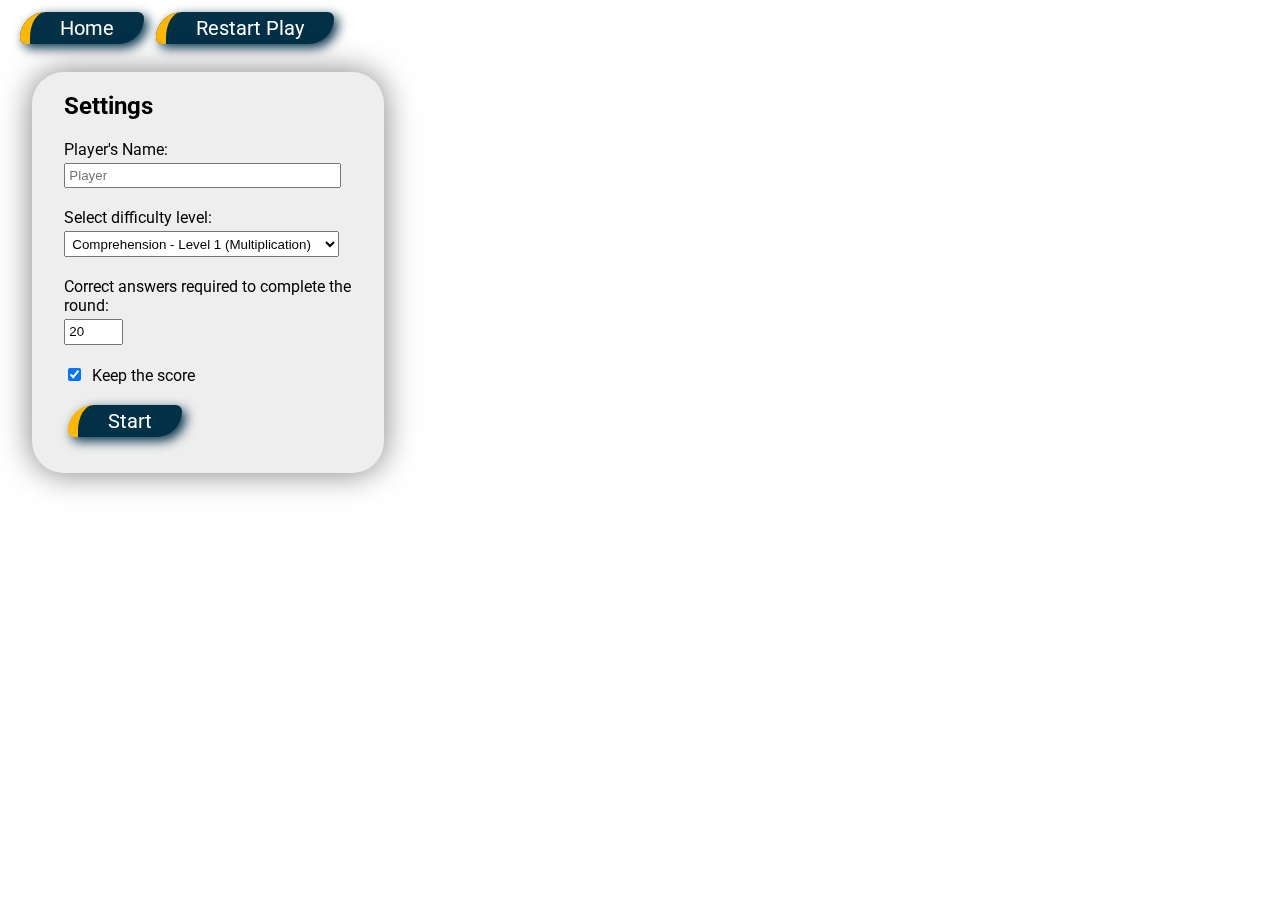
==== maths.html @ 8b00015a "Remove mathquestions class for <body>" ====
<!DOCTYPE html>
<html lang="en">

<head>
    <meta charset="UTF-8">
    <meta http-equiv="X-UA-Compatible" content="IE=edge">
    <meta name="viewport" content="width=device-width, initial-scale=1.0">
    <title>Maths Game</title>
    <link rel="preconnect" href="https://fonts.googleapis.com">
    <link rel="preconnect" href="https://fonts.gstatic.com" crossorigin>
    <link
        href="https://fonts.googleapis.com/css2?family=Roboto:ital,wght@0,100;0,400;0,700;1,100;1,400;1,700&display=swap"
        rel="stylesheet">
    <link rel="stylesheet" href="style.css">
</head>

<body>
    <header>
        <!-- Navigation -->
        <nav class="mainnav">
            <a href="index.html" rel="noopener noreferrer" title="Go back to home page">Home</a>
            <a href="" target="_self" rel="noopener noreferrer" title="Reset the settings and restart the play">Restart
                Play</a>
        </nav>
    </header>
    <main>
        <article>
            <h1>Play maths!</h1>
            <section class="questions">
                <p id="topquestion">
                    Here are some simple maths questions. <br>Can you answer them?
                </p>
                <!-- New questions are inserted here -->
            </section>
            <section>
                <p>
                    <label class="block" for="answer">Place your answer in the box below. <span
                            id="remainingquestions"></span></label>
                    <input id="answer" type="number" min="0">
                    <button id="confirmanswer" class="bigbutton">Answer</button>
                    <!-- New big button (for continuation) is inserted hereafter -->
                </p>
            </section>
        </article>


        <!-- Game settings in <aside> -->
        <aside>
            <h2>Settings</h2>
            <form action="">
                <div>
                    <label class="block" for="playername">Player's Name: </label>
                    <input id="playername" type="text" name="player" placeholder="Player" minlength="3" maxlength="20"
                        required>
                </div>
                <div>
                    <label class="block" for="difficultylevel">Select difficulty level: </label>
                    <select name="level" id="difficultylevel" required>
                        <option name="level" value="" disabled>-- Select Difficulty --</option>
                            <option name="level" value="1" selected>Comprehension - Level 1 (Multiplication)</option>
                            <option name="level" value="2">Equations - Level 1 (Addition/Subtraction)</option>
                            <option name="level" value="3">Equations - Level 2 (Addition/Subtraction)</option>
                            <option name="level" value="mixed">Mixed Challenge</option>
                    </select>
                </div>
                <div>
                    <label class="block" for="questionsperround">Correct answers required to complete the round:</label>
                    <input id="questionsperround" type="number" min="2" max="50" value="20" name="questions">
                </div>
                <div>
                    <input id="keepscore" type="checkbox" name="keepscore" value="yes" checked>
                    <label for="keepscore">Keep the score</label>
                </div>
                <button id="startbutton" type='button' title="Apply settings and start play">Start</button>
            </form>
        </aside>

    </main>
    <footer></footer>

    <!-- Add script -->
    <script src="app.js"></script>
</body>

</html>
---- style.css ----
html {
    font-family: 'Roboto', sans-serif;
}

body {
    margin: 0;
}

main {
    margin: 2rem;
}

main {
    position: relative;
}

main article, main aside {
    margin: auto;
    visibility: collapse;
    position: absolute;
    top: 0px;
}

main article {
    width: 60%;
    min-width: 400px;
    padding-right: 2rem;
}

main aside {
    background-color: #eee;
    top: 0;
    padding-left: 2rem;
    padding-bottom: 2rem;
    border-radius: 2em;
    filter: drop-shadow(0em 0em 1em rgba(0, 0, 0, 0.5));
}

main aside form label {
    margin-bottom: 0.25em;
    padding-right: 2rem;
    max-width: 18em;
}

main aside input, main aside select {
    margin-right: 2rem;
    padding: 0.25em;
}

/* Distance between tick and label */
#keepscore {
    margin-right: 0.5em;
}

#playername {
    width: 20em;
}

main aside form div {
    padding: 0.25em 0em 1em;
    /* top right bottom*/
}

main aside form div:first-of-type {
    padding-top: 0;
}

/* Set elements to display on their own lines */
.block {
    display: block;
}

p {
    text-align: justify;
}

p::selection {
    color: white;
    background-color: hotpink;
}


.mainnav {
    margin-left: 1rem;
    margin-top: 1rem;
}

.bigbutton, button, .mainnav a {
    font-family: inherit;
    font-size: 1.25rem;
    background-color: #023047;
    color: white;
    border-radius: 1em;
    border: none;
    border-top-left-radius: 4em;
    border-bottom-right-radius: 4em;
    border-bottom-left-radius: 1em;
    border-top-right-radius: 1em;
    border-left: 0.5em solid #ffb703;
    padding: 0.2em 1.5em;
    margin: 0.2em 0.2em;
    text-decoration: none;
    filter: drop-shadow(0.2em 0.2em 0.3em #023047);
    transition-duration: 0.4s;
}

button:hover, .mainnav a:hover {
    background-color: #fd9e02;
    color: white;
    border-top-left-radius: 1em;
    border-bottom-left-radius: 4em;
    border-top-right-radius: 4em;
    border-bottom-right-radius: 1em;
    filter: drop-shadow(0.2em 0.2em 0.3em #706677);
    transition-duration: 0.4s;
}

button:active, .mainnav a:active {
    background-color: #126782;
    color: white;
    filter: drop-shadow(0.1em 0.1em 0.2em #706677);
}

.bigbutton,
#topquestion,
.correctanswer,
#question,
.correct,
.wrong,
#answer,
.endofplay {
    font-size: 1rem;
    padding: 1em 2em;
}

label[for="answer"] {
    color: #706677;
    font-size: 1.2rem;
    margin: 3rem 1rem 1rem;
}

#topquestion, 
#question, 
#answer,
.correctanswer, 
.correct, 
.wrong, 
.endofplay {
    width: fit-content;
    color: white;
    border-radius: 1em;
    filter: drop-shadow(0em 0em 0.5em rgba(0, 0, 0, 0.5));
}

#topquestion {
    background-color: #fd9e02;
}

#question {
    background-color: #126782;
}

#answer {
    color: #023047;
    background-color: #eee;
    border: none;
}

#finalscore {
    font-weight: bold;
    text-align: center;
    font-size: 2em;
}

.wrong {
    margin-left: 5rem;
    background-color: darkred;
}

.correct {
    background-color: green;
}

.correctanswer {
    color: #126782;
    background-color: whitesmoke;
    margin-left: 5rem;
}

.endofplay {
    color: white;
    background-color: #fd9e02;
}

.correctiontext {
    color: darkred;
    font-weight: bold;
    font-size: 1.1em;
}

.questiontitle {
    display: block;
    font-style: normal;
    font-weight: bold;
    margin-bottom: 1em;
}

li>p {
    color:#126782;
}

p a {
    text-decoration: none;
    font-weight: bold;
    color: darkred;
}

.equation {
    color:#ffb703;
    font-style: italic;
    font-weight: bold;
    font-size: 1em;
    padding: 0.25em 0.5em;
}

.hint {
    color:#fd9e02;
}
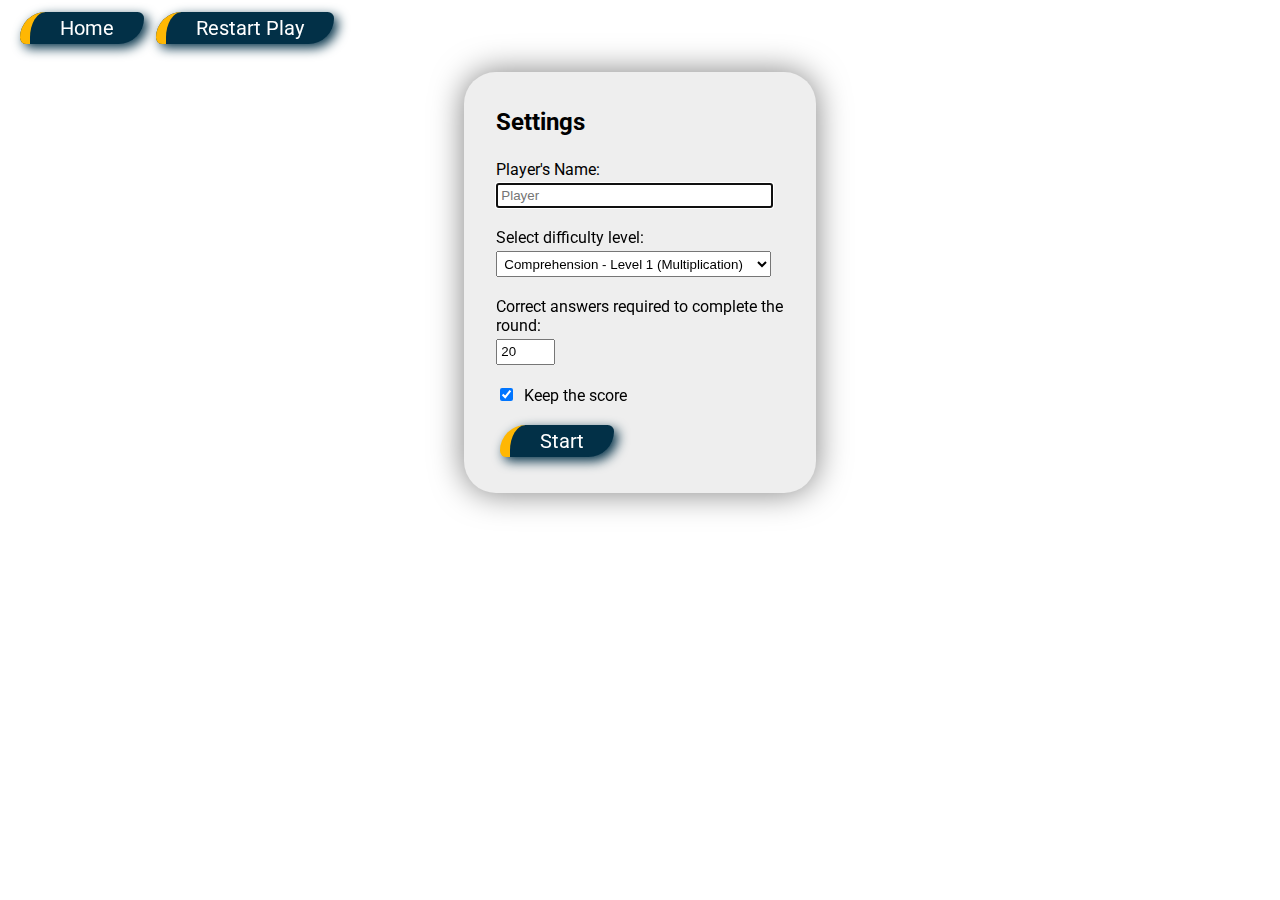
==== commit f3cca5cf: "Correct styling so questions and settings are shown correctly" ====
--- a/maths.html
+++ b/maths.html
@@ -24,9 +24,10 @@
         </nav>
     </header>
     <main>
-        <article>
+        <!-- Main article where the questions are shown  -->
+        <article class="qbox">
             <h1>Play maths!</h1>
-            <section class="questions">
+            <section class="qcontainer">
                 <p id="topquestion">
                     Here are some simple maths questions. <br>Can you answer them?
                 </p>
@@ -45,15 +46,15 @@
 
 
         <!-- Game settings in <aside> -->
-        <aside>
+        <aside class="sbox">
             <h2>Settings</h2>
             <form action="">
-                <div>
+                <div class="formitem">
                     <label class="block" for="playername">Player's Name: </label>
                     <input id="playername" type="text" name="player" placeholder="Player" minlength="3" maxlength="20"
                         required>
                 </div>
-                <div>
+                <div class="formitem">
                     <label class="block" for="difficultylevel">Select difficulty level: </label>
                     <select name="level" id="difficultylevel" required>
                         <option name="level" value="" disabled>-- Select Difficulty --</option>
@@ -63,11 +64,11 @@
                             <option name="level" value="mixed">Mixed Challenge</option>
                     </select>
                 </div>
-                <div>
+                <div class="formitem">
                     <label class="block" for="questionsperround">Correct answers required to complete the round:</label>
                     <input id="questionsperround" type="number" min="2" max="50" value="20" name="questions">
                 </div>
-                <div>
+                <div class="formitem">
                     <input id="keepscore" type="checkbox" name="keepscore" value="yes" checked>
                     <label for="keepscore">Keep the score</label>
                 </div>
@@ -76,7 +77,9 @@
         </aside>
 
     </main>
-    <footer></footer>
+    <footer>
+        <!-- Nothing here at present. Perhaps in the future. -->
+    </footer>
 
     <!-- Add script -->
     <script src="app.js"></script>
--- a/style.css
+++ b/style.css
@@ -1,3 +1,7 @@
+/**********************************/
+/*   Style sheet for maths.html   */
+/**********************************/
+
 html {
     font-family: 'Roboto', sans-serif;
 }
@@ -8,42 +12,35 @@
 
 main {
     margin: 2rem;
-}
-
-main {
-    position: relative;
-}
-
-main article, main aside {
+    display: flex;
+    flex-direction: column-reverse;
+}
+
+.qbox {
     margin: auto;
-    visibility: collapse;
-    position: absolute;
-    top: 0px;
-}
-
-main article {
-    width: 60%;
-    min-width: 400px;
+    flex-grow: 1;
+    max-width: 600px;
+    min-width: 375px;
     padding-right: 2rem;
 }
 
-main aside {
+.sbox {
+    margin: auto;
+    flex-grow: 0;
+    max-width: 350px;
     background-color: #eee;
-    top: 0;
-    padding-left: 2rem;
-    padding-bottom: 2rem;
+    padding: 1em 0em 2rem 2rem;
     border-radius: 2em;
     filter: drop-shadow(0em 0em 1em rgba(0, 0, 0, 0.5));
 }
 
-main aside form label {
+.sbox form label {
     margin-bottom: 0.25em;
     padding-right: 2rem;
     max-width: 18em;
 }
 
-main aside input, main aside select {
-    margin-right: 2rem;
+.sbox input, #difficultylevel {
     padding: 0.25em;
 }
 
@@ -56,14 +53,10 @@
     width: 20em;
 }
 
-main aside form div {
+.formitem {
     padding: 0.25em 0em 1em;
-    /* top right bottom*/
-}
-
-main aside form div:first-of-type {
-    padding-top: 0;
-}
+}
+
 
 /* Set elements to display on their own lines */
 .block {
@@ -78,7 +71,6 @@
     color: white;
     background-color: hotpink;
 }
-
 
 .mainnav {
     margin-left: 1rem;
@@ -161,6 +153,8 @@
 }
 
 #answer {
+    min-width: 5em;
+    max-width: 10em;
     color: #023047;
     background-color: #eee;
     border: none;
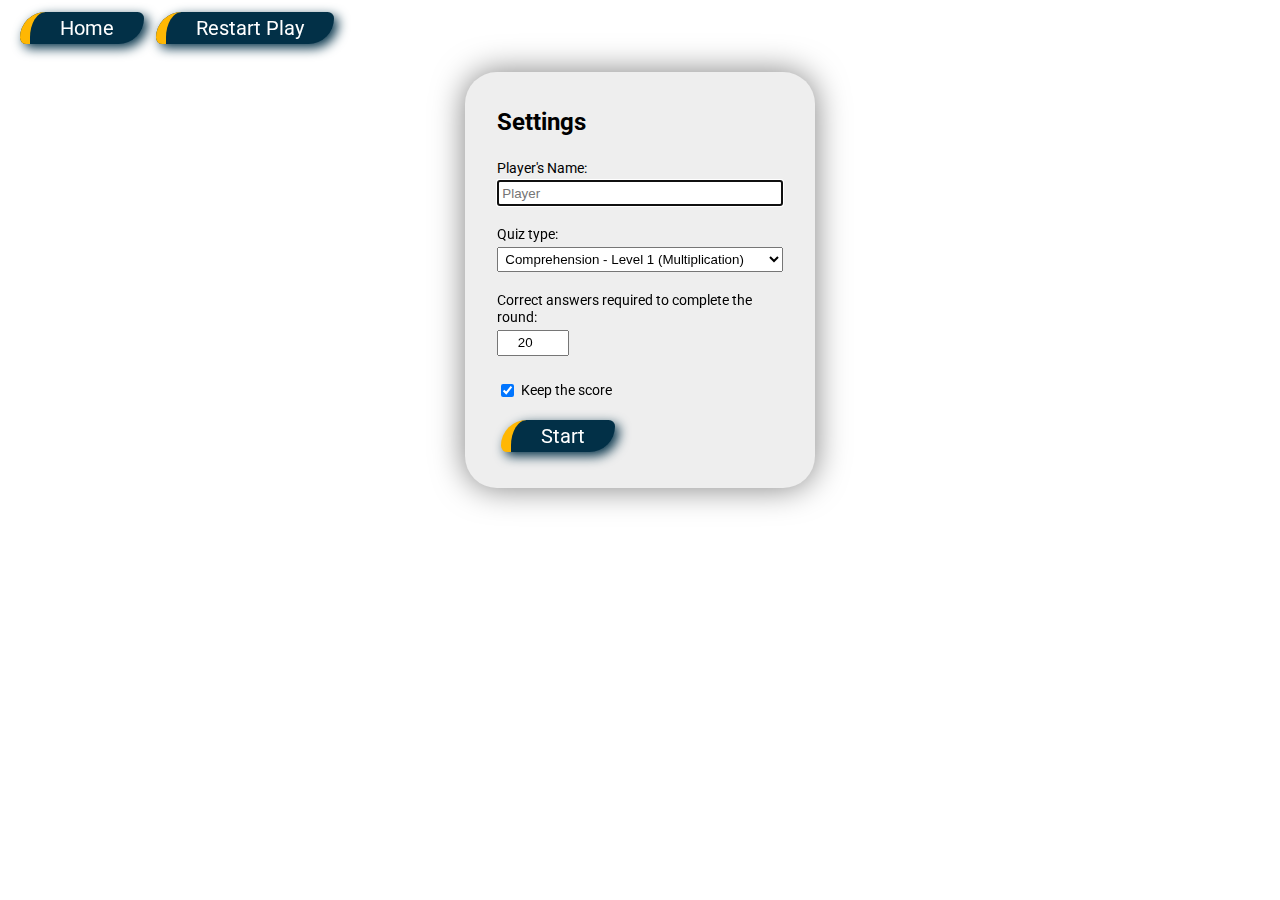
==== commit 91d3a9f8: "Fix bug where input box 'spills' outside it's parent" ====
--- a/maths.html
+++ b/maths.html
@@ -23,7 +23,7 @@
                 Play</a>
         </nav>
     </header>
-    <main>
+    <main class="quiz">
         <!-- Main article where the questions are shown  -->
         <article class="qbox">
             <h1>Play maths!</h1>
@@ -55,9 +55,9 @@
                         required>
                 </div>
                 <div class="formitem">
-                    <label class="block" for="difficultylevel">Select difficulty level: </label>
+                    <label class="block" for="difficultylevel">Quiz type:</label>
                     <select name="level" id="difficultylevel" required>
-                        <option name="level" value="" disabled>-- Select Difficulty --</option>
+                        <option name="level" value="" disabled>-- Select Quiz Type --</option>
                             <option name="level" value="1" selected>Comprehension - Level 1 (Multiplication)</option>
                             <option name="level" value="2">Equations - Level 1 (Addition/Subtraction)</option>
                             <option name="level" value="3">Equations - Level 2 (Addition/Subtraction)</option>
--- a/style.css
+++ b/style.css
@@ -6,12 +6,19 @@
     font-family: 'Roboto', sans-serif;
 }
 
+* {
+    box-sizing: border-box;
+}
+
 body {
     margin: 0;
 }
 
 main {
     margin: 2rem;
+}
+
+.quiz {
     display: flex;
     flex-direction: column-reverse;
 }
@@ -25,38 +32,43 @@
 }
 
 .sbox {
-    margin: auto;
-    flex-grow: 0;
+    margin: auto;    
     max-width: 350px;
     background-color: #eee;
-    padding: 1em 0em 2rem 2rem;
+    padding: 1rem 2rem 2rem 2rem;
     border-radius: 2em;
     filter: drop-shadow(0em 0em 1em rgba(0, 0, 0, 0.5));
 }
 
 .sbox form label {
+    font-size: 0.9em;
     margin-bottom: 0.25em;
-    padding-right: 2rem;
-    max-width: 18em;
-}
-
-.sbox input, #difficultylevel {
+    width: 100%;
+}
+
+#playername {
     padding: 0.25em;
-}
-
-/* Distance between tick and label */
-#keepscore {
-    margin-right: 0.5em;
-}
-
-#playername {
-    width: 20em;
+    width: 100%;
+}
+
+#difficultylevel {
+    padding: 0.25em;
+    width: 100%;
+}
+
+#questionsperround {
+    padding: 0.25em;
+    width: 25%;
+    text-align: center;
+}
+
+.sbox form label[for="keepscore"], #keepscore {
+    vertical-align:-webkit-baseline-middle;
 }
 
 .formitem {
     padding: 0.25em 0em 1em;
 }
-
 
 /* Set elements to display on their own lines */
 .block {
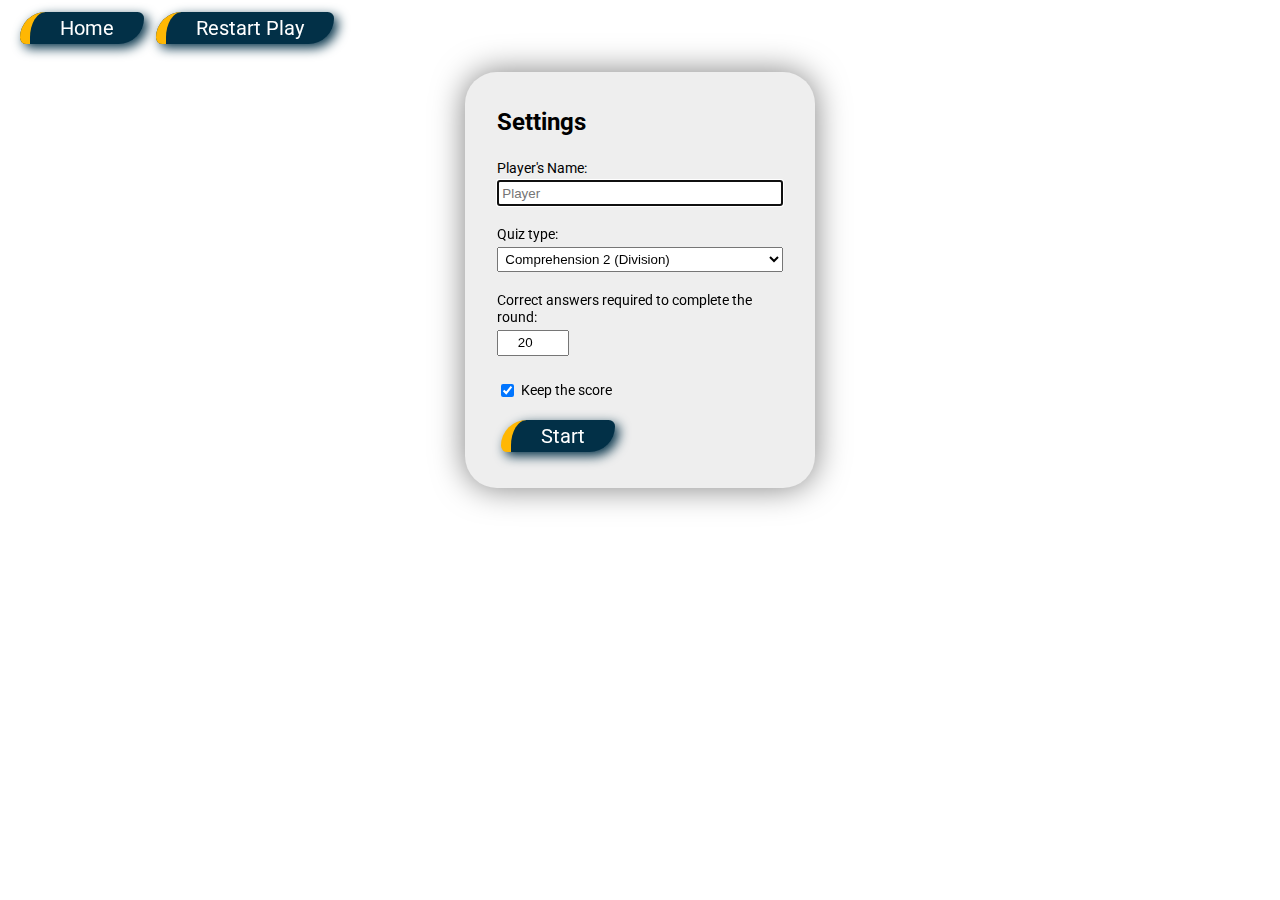
==== commit f6faf8db: "Add division type quiz. Add hints reveal transitions." ====
--- a/maths.html
+++ b/maths.html
@@ -17,7 +17,7 @@
 <body>
     <header>
         <!-- Navigation -->
-        <nav class="mainnav">
+        <nav class="main-navigation">
             <a href="index.html" rel="noopener noreferrer" title="Go back to home page">Home</a>
             <a href="" target="_self" rel="noopener noreferrer" title="Reset the settings and restart the play">Restart
                 Play</a>
@@ -25,20 +25,20 @@
     </header>
     <main class="quiz">
         <!-- Main article where the questions are shown  -->
-        <article class="qbox">
-            <h1>Play maths!</h1>
+        <article class="questions-box">
+            <h1>Play math!</h1>
             <section class="qcontainer">
-                <p id="topquestion">
-                    Here are some simple maths questions. <br>Can you answer them?
+                <p id="top-question">
+                    Here are some simple math questions. <br>Can you answer them?
                 </p>
                 <!-- New questions are inserted here -->
             </section>
             <section>
                 <p>
-                    <label class="block" for="answer">Place your answer in the box below. <span
-                            id="remainingquestions"></span></label>
+                    <label for="answer">Place your answer in the box below.<br> <span
+                            id="remaining-questions"></span></label>
                     <input id="answer" type="number" min="0">
-                    <button id="confirmanswer" class="bigbutton">Answer</button>
+                    <button id="confirmanswer" class="big-button">Answer</button>
                     <!-- New big button (for continuation) is inserted hereafter -->
                 </p>
             </section>
@@ -46,33 +46,33 @@
 
 
         <!-- Game settings in <aside> -->
-        <aside class="sbox">
+        <aside class="settings-box">
             <h2>Settings</h2>
-            <form action="">
-                <div class="formitem">
-                    <label class="block" for="playername">Player's Name: </label>
-                    <input id="playername" type="text" name="player" placeholder="Player" minlength="3" maxlength="20"
-                        required>
+            <form id="settings-form">
+                <div class="form-item">
+                    <label for="player-name">Player's Name: </label>
+                    <input id="player-name" type="text" name="player" placeholder="Player" minlength="3" maxlength="20">
                 </div>
-                <div class="formitem">
-                    <label class="block" for="difficultylevel">Quiz type:</label>
-                    <select name="level" id="difficultylevel" required>
+                <div class="form-item">
+                    <label for="quiz-type">Quiz type:</label>
+                    <select name="level" id="quiz-type" required>
                         <option name="level" value="" disabled>-- Select Quiz Type --</option>
-                            <option name="level" value="1" selected>Comprehension - Level 1 (Multiplication)</option>
-                            <option name="level" value="2">Equations - Level 1 (Addition/Subtraction)</option>
-                            <option name="level" value="3">Equations - Level 2 (Addition/Subtraction)</option>
-                            <option name="level" value="mixed">Mixed Challenge</option>
+                        <option name="level" value="1">Comprehension 1 (Multiplication)</option>
+                        <option name="level" value="2" selected>Comprehension 2 (Division)</option>
+                        <option name="level" value="3">Equations 1 (Addition/Subtraction)</option>
+                        <option name="level" value="4">Equations 2 (Addition/Subtraction)</option>
+                        <option name="level" value="mixed">Mixed Challenge</option>
                     </select>
                 </div>
-                <div class="formitem">
-                    <label class="block" for="questionsperround">Correct answers required to complete the round:</label>
-                    <input id="questionsperround" type="number" min="2" max="50" value="20" name="questions">
+                <div class="form-item">
+                    <label for="questions-per-round">Correct answers required to complete the round:</label>
+                    <input id="questions-per-round" type="number" min="2" max="50" value="20" name="questions">
                 </div>
-                <div class="formitem">
-                    <input id="keepscore" type="checkbox" name="keepscore" value="yes" checked>
-                    <label for="keepscore">Keep the score</label>
+                <div class="form-item">
+                    <input id="keep-score" type="checkbox" name="keep-score"  checked>
+                    <label for="keep-score">Keep the score</label>
                 </div>
-                <button id="startbutton" type='button' title="Apply settings and start play">Start</button>
+                <button id="startbutton" type='submit' title="Apply settings and start play">Start</button>
             </form>
         </aside>
 
--- a/style.css
+++ b/style.css
@@ -15,7 +15,15 @@
 }
 
 main {
+    display: flex;
+    flex-direction: column;
+    justify-content: flex-start;
+    align-items: center;
     margin: 2rem;
+}
+
+main h1 {
+    font-size: 1.7rem;
 }
 
 .quiz {
@@ -23,7 +31,7 @@
     flex-direction: column-reverse;
 }
 
-.qbox {
+.questions-box {
     margin: auto;
     flex-grow: 1;
     max-width: 600px;
@@ -31,7 +39,7 @@
     padding-right: 2rem;
 }
 
-.sbox {
+.settings-box {
     margin: auto;    
     max-width: 350px;
     background-color: #eee;
@@ -40,43 +48,41 @@
     filter: drop-shadow(0em 0em 1em rgba(0, 0, 0, 0.5));
 }
 
-.sbox form label {
+#settings-form label {
+    display: block;
     font-size: 0.9em;
     margin-bottom: 0.25em;
     width: 100%;
 }
 
-#playername {
+#player-name {
     padding: 0.25em;
     width: 100%;
 }
 
-#difficultylevel {
+#quiz-type {
     padding: 0.25em;
     width: 100%;
 }
 
-#questionsperround {
+#questions-per-round {
     padding: 0.25em;
     width: 25%;
     text-align: center;
 }
 
-.sbox form label[for="keepscore"], #keepscore {
+#settings-form label[for="keep-score"], #keep-score {
+    display: inline;
     vertical-align:-webkit-baseline-middle;
 }
 
-.formitem {
+.form-item {
     padding: 0.25em 0em 1em;
-}
-
-/* Set elements to display on their own lines */
-.block {
-    display: block;
 }
 
 p {
     text-align: justify;
+    max-width: 600px;
 }
 
 p::selection {
@@ -84,12 +90,12 @@
     background-color: hotpink;
 }
 
-.mainnav {
+.main-navigation {
     margin-left: 1rem;
     margin-top: 1rem;
 }
 
-.bigbutton, button, .mainnav a {
+.big-button, button, .main-navigation a {
     font-family: inherit;
     font-size: 1.25rem;
     background-color: #023047;
@@ -108,7 +114,7 @@
     transition-duration: 0.4s;
 }
 
-button:hover, .mainnav a:hover {
+button:hover, .main-navigation a:hover {
     background-color: #fd9e02;
     color: white;
     border-top-left-radius: 1em;
@@ -119,44 +125,51 @@
     transition-duration: 0.4s;
 }
 
-button:active, .mainnav a:active {
+button:active, .main-navigation a:active {
     background-color: #126782;
     color: white;
     filter: drop-shadow(0.1em 0.1em 0.2em #706677);
 }
 
-.bigbutton,
-#topquestion,
-.correctanswer,
+.big-button,
+#top-question,
+.correct-answer,
 #question,
 .correct,
 .wrong,
 #answer,
-.endofplay {
+.end-of-play {
     font-size: 1rem;
     padding: 1em 2em;
 }
 
 label[for="answer"] {
+    display: block;
+    text-align: left;
     color: #706677;
-    font-size: 1.2rem;
-    margin: 3rem 1rem 1rem;
-}
-
-#topquestion, 
+    font-size: 1rem;
+    margin: 3rem 0rem 1rem;
+}
+
+#remaining-questions {
+    font-weight: bold;
+} 
+
+#top-question, 
 #question, 
 #answer,
-.correctanswer, 
+.correct-answer, 
 .correct, 
 .wrong, 
-.endofplay {
+.end-of-play {
     width: fit-content;
     color: white;
     border-radius: 1em;
     filter: drop-shadow(0em 0em 0.5em rgba(0, 0, 0, 0.5));
 }
 
-#topquestion {
+#top-question {
+    text-align: left;
     background-color: #fd9e02;
 }
 
@@ -172,7 +185,7 @@
     border: none;
 }
 
-#finalscore {
+#final-score {
     font-weight: bold;
     text-align: center;
     font-size: 2em;
@@ -187,24 +200,24 @@
     background-color: green;
 }
 
-.correctanswer {
+.correct-answer {
     color: #126782;
     background-color: whitesmoke;
     margin-left: 5rem;
 }
 
-.endofplay {
+.end-of-play {
     color: white;
     background-color: #fd9e02;
 }
 
-.correctiontext {
+.correction-text {
     color: darkred;
     font-weight: bold;
     font-size: 1.1em;
 }
 
-.questiontitle {
+.question-title {
     display: block;
     font-style: normal;
     font-weight: bold;
@@ -230,5 +243,8 @@
 }
 
 .hint {
+    font-style: italic;
     color:#fd9e02;
-}+    opacity: 0;
+    transition-duration: 0.5s;
+}
